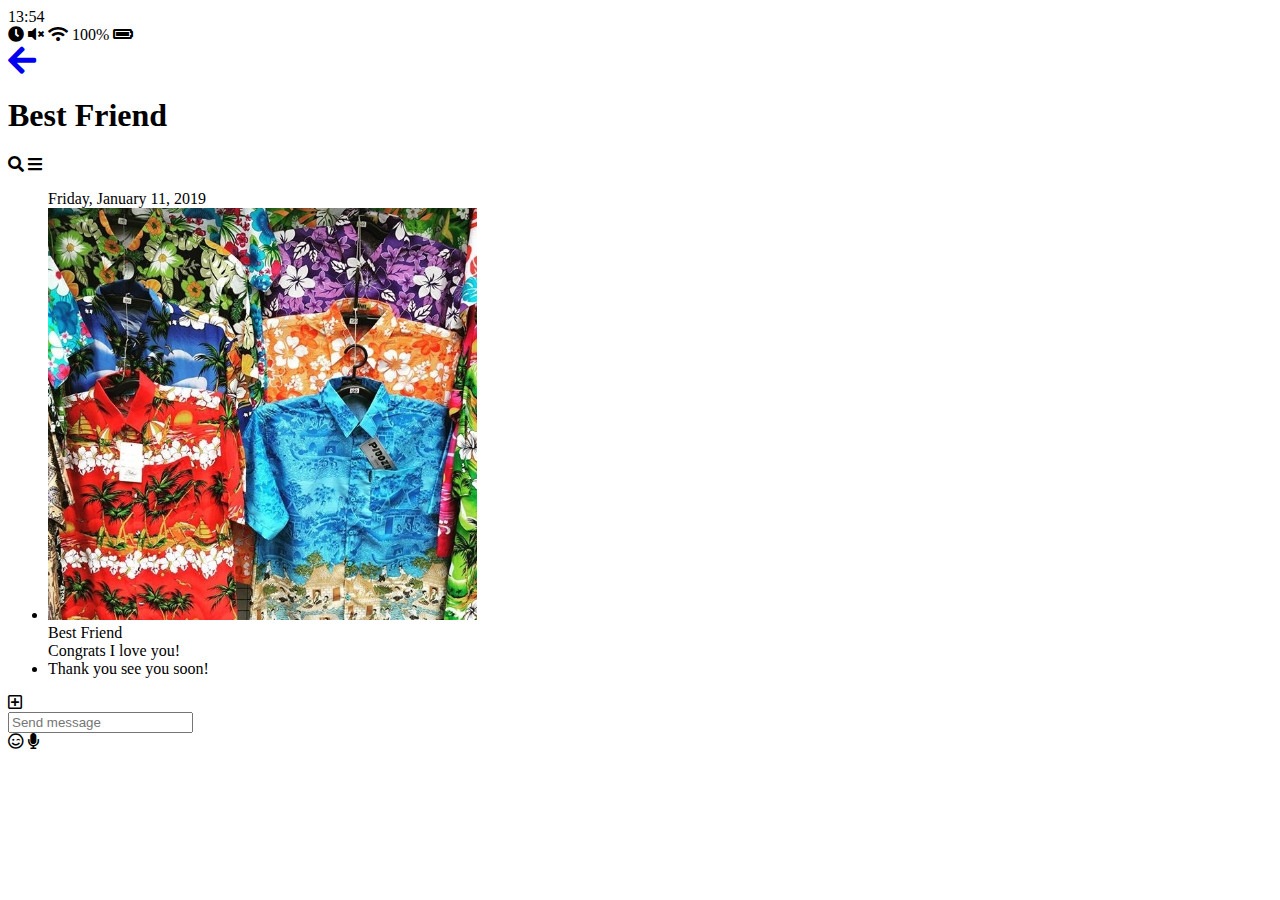
==== chat.html @ 03e5e089 "Initial commit" ====
<!DOCTYPE html>
<html lang="en">
  <head>
    <meta charset="UTF-8" />
    <meta name="viewport" content="width=device-width, initial-scale=1.0" />
    <meta http-equiv="X-UA-Compatible" content="ie=edge" />
    <link
      rel="stylesheet"
      href="https://use.fontawesome.com/releases/v5.9.0/css/all.css"
    />
    <title>Chat ! Kakao Clone</title>
  </head>
  <body>
    <div class="status-bar">
      <div class="status-bar__column">
        <span class="status-bar__clock">13:54</span>
      </div>
      <div class="status-bar__column">
        <i class="fas fa-clock"></i>
        <i class="fas fa-volume-mute"></i>
        <i class="fas fa-wifi"></i>
        <span class="status-bar__battery-level">100%</span>
        <i class="fas fa-battery-full"></i>
      </div>
    </div>
    <header clas="header">
        <div class="header__back-btn">
            <a href="index.html">
                <i class="fas fa-arrow-left fa-2x"></i>
                </a>
        </div>
      <div class="header__header-column">
        <h1 class="header__title">Best Friend</h1>
      </div>
      <div class="header__header-column">
        <span class="header__icon">
          <i class="fas fa-search"></i>
        <span class="header__icon">
              <i class="fas fa-bars"></i>
        </span>
      </div>     
    </header>
    <main class="chat">
        <ul class="chat__messages">
            <span class="chat__timestamp">Friday, January 11, 2019</span>
            <li class="incoming-message message">
                <img src="images/shirts.jpg" class="g-avatar message-avatar">
                <div class="message__content">
                    <span class="message__author">Best Friend</span>
                   <div class="message__bubble">
                       Congrats I love you!
                    </div> 
                </div>
                <span class="message__timestamp"></span>
            </li>
            <li class="incoming-message message">
                <span class="message__timestamp"></span>                    
                    <div class="message__content">                        
                       <div class="message__bubble">
                           Thank you see you soon!
                        </div> 
                    </div>
            </li>
        </ul>
    </main>
    <div class="chat__write">
        <div class="chat__write-column">
          <i class="far fa-plus-square"></i>
        </div>
        <div class="chat__write-column">
            <input class="chat__write-input" type="text" placeholder="Send message">
        </div>
        <div class="chat__write-column">
            <span class="chat__write-icon">
                <i class="far fa-smile-wink"></i>
            </span>
            <span class="chat__write-icon">
                <i class="fas fa-microphone"></i>
            </span>
        </div>
    </div>
  </body>
</html>
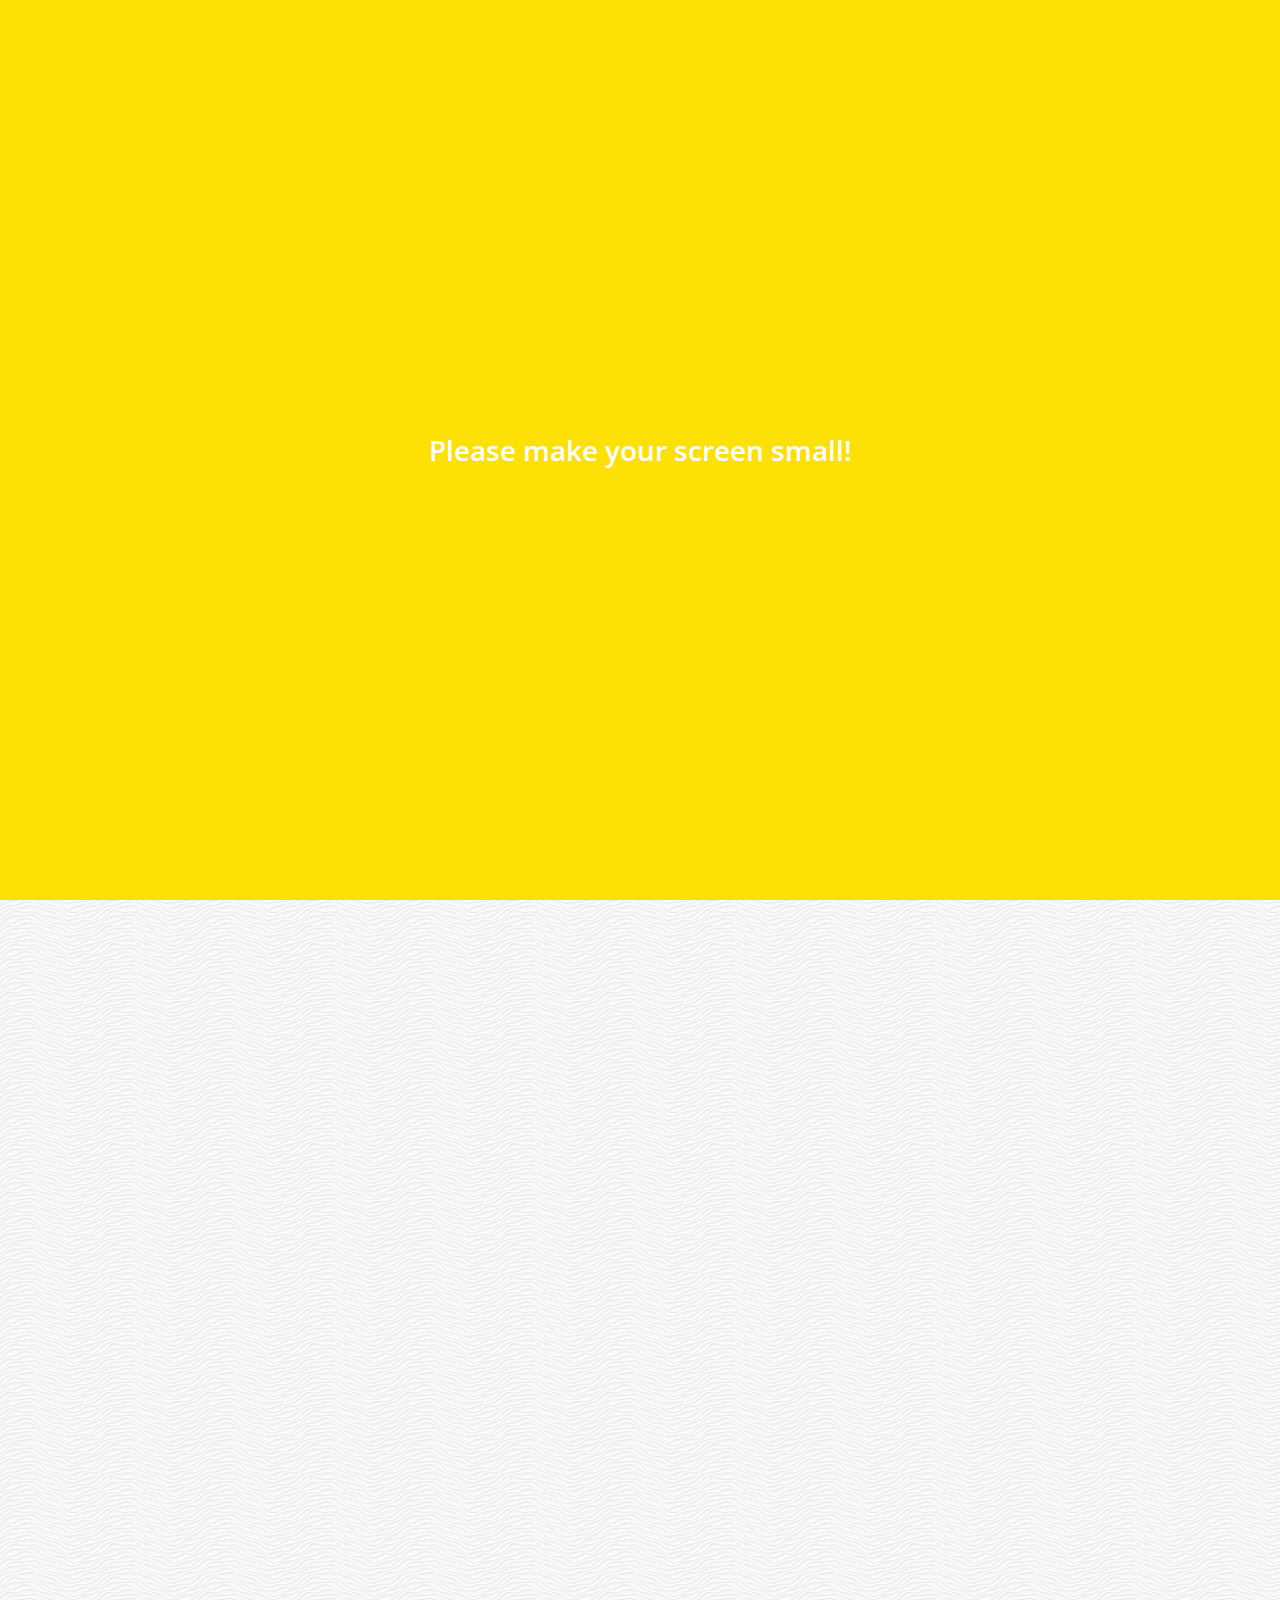
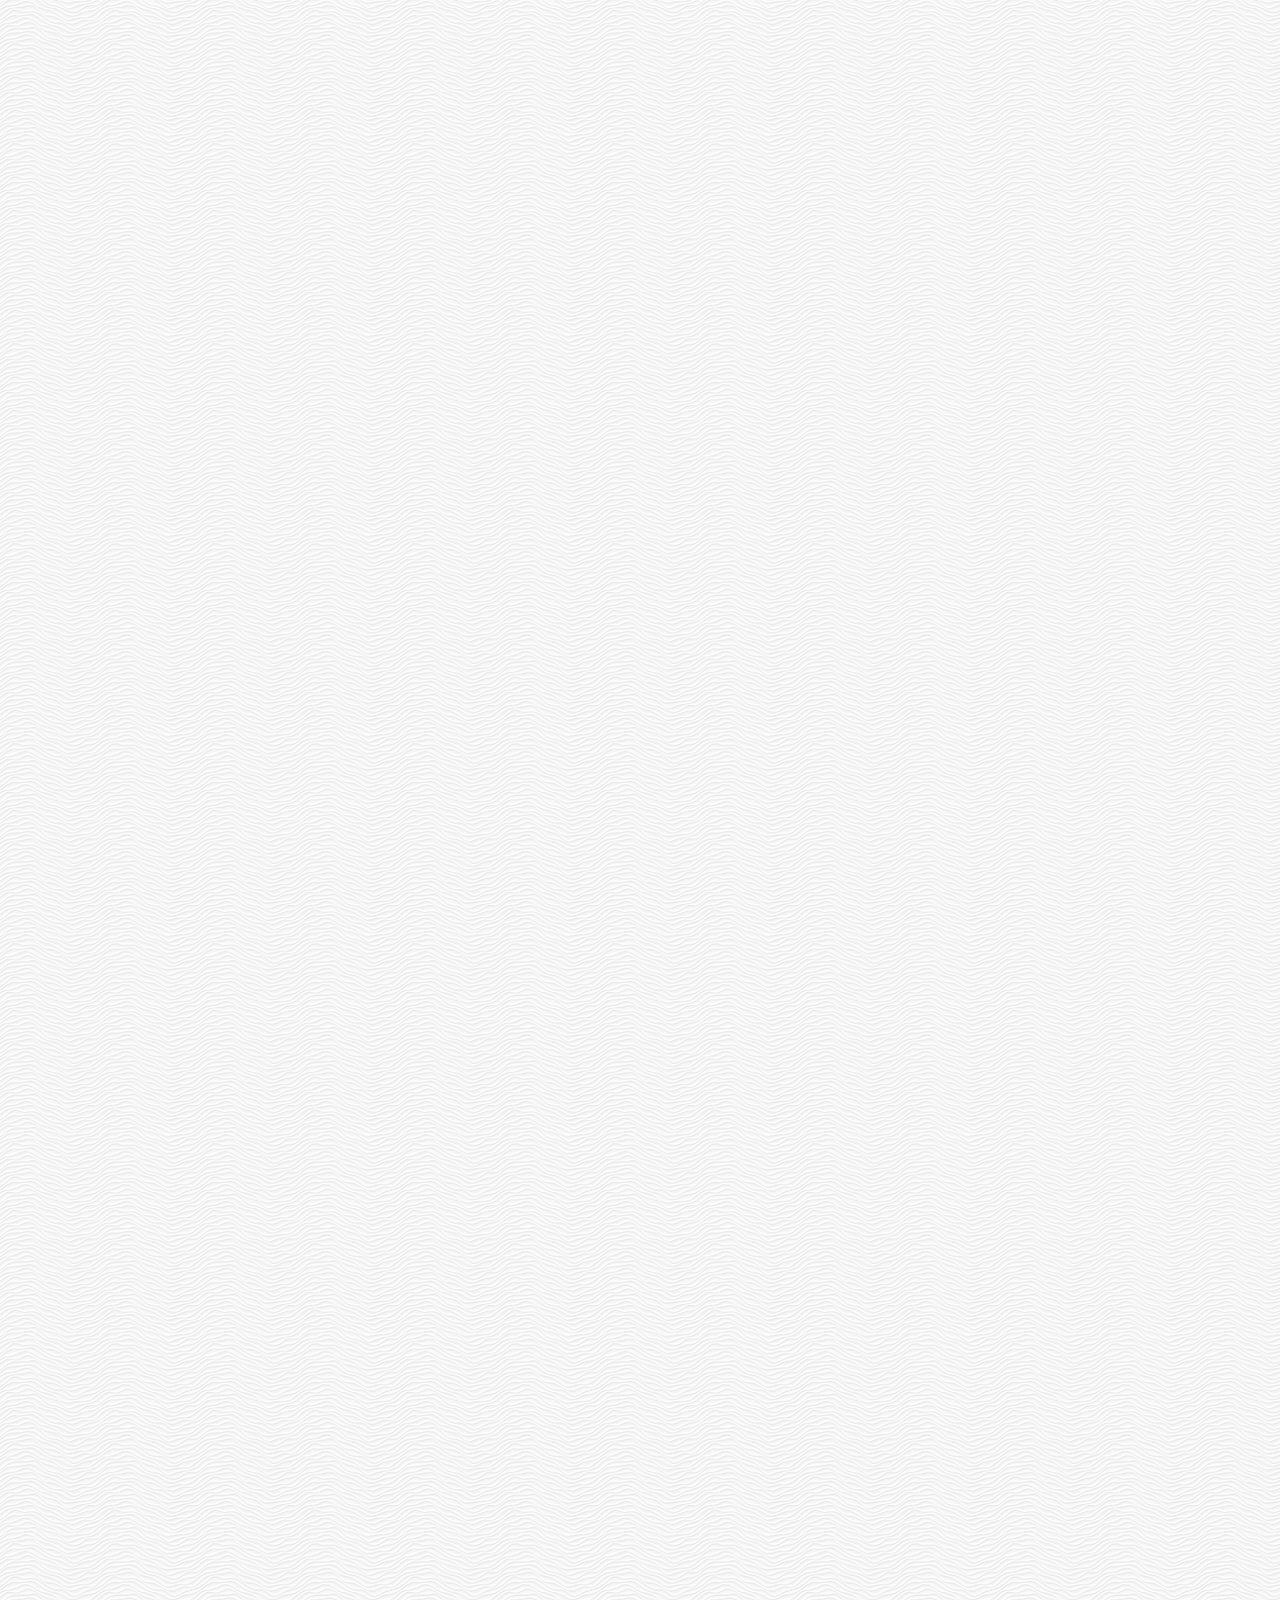
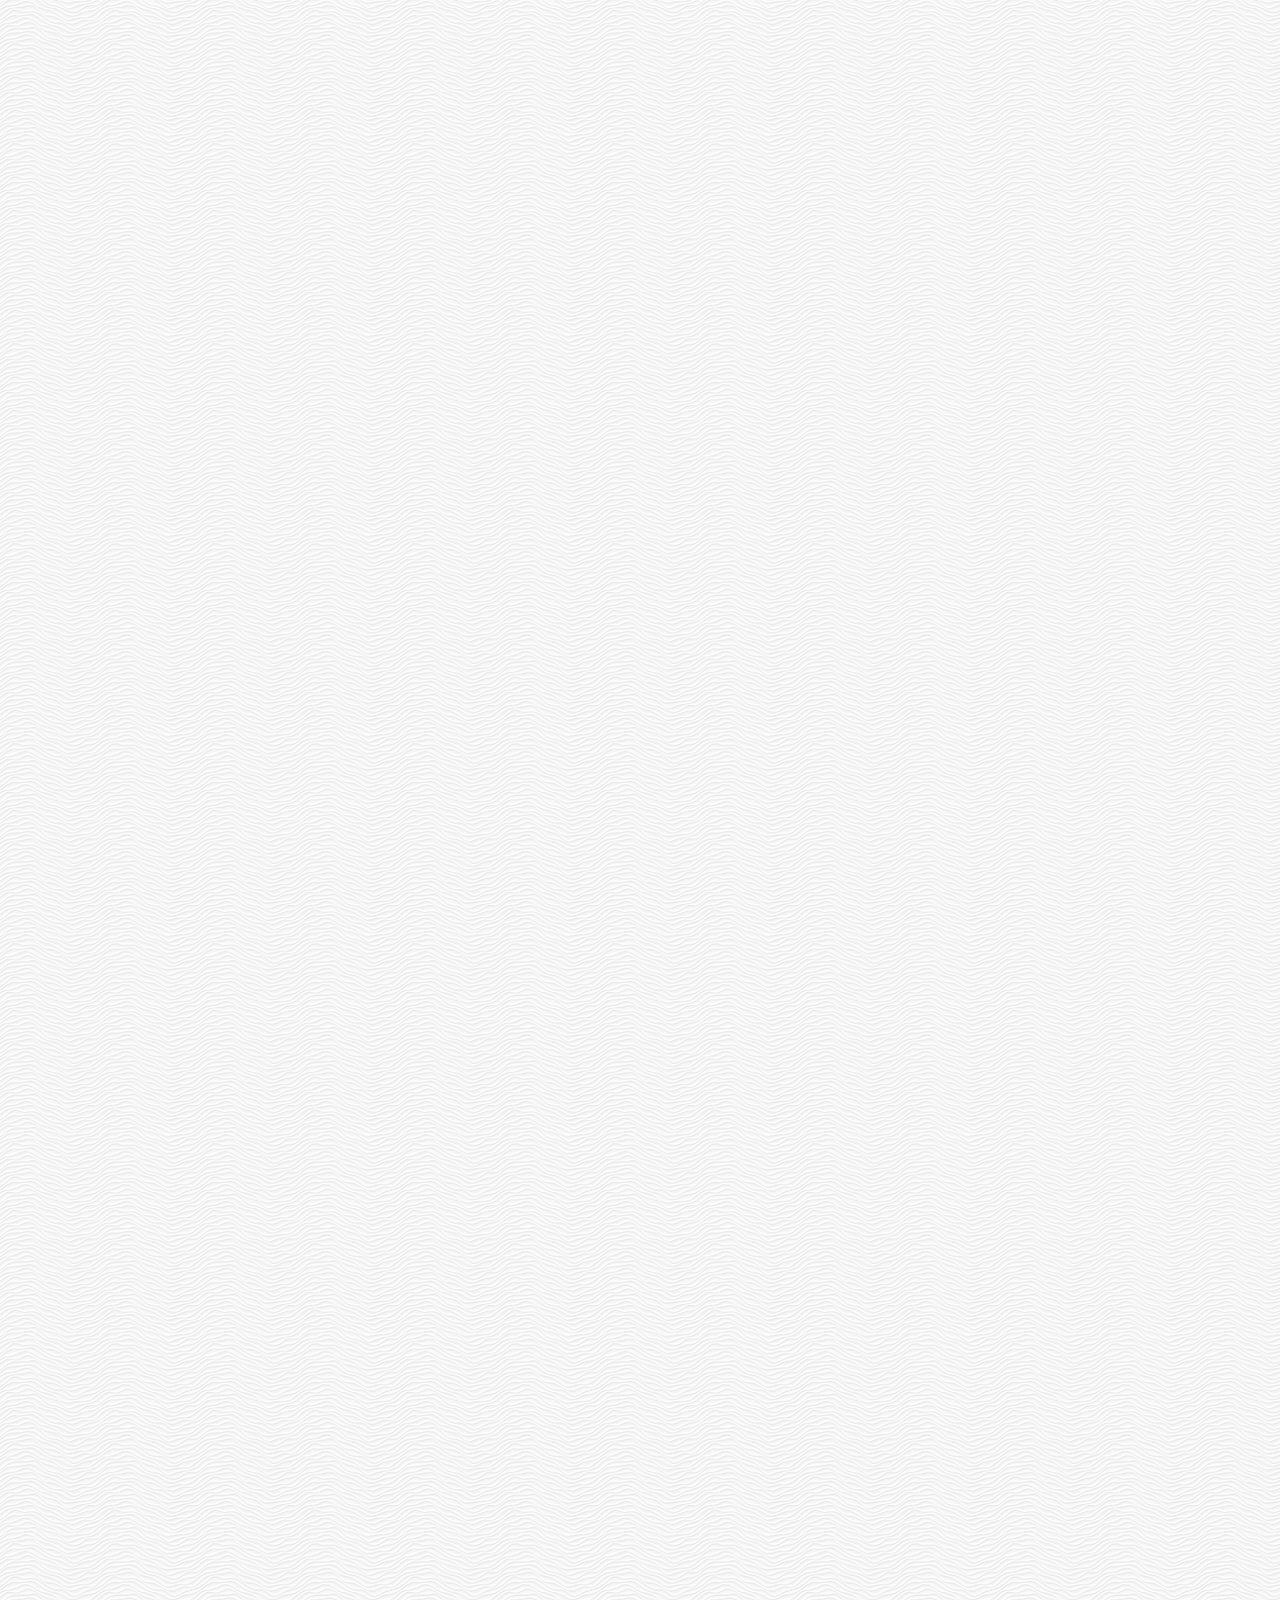
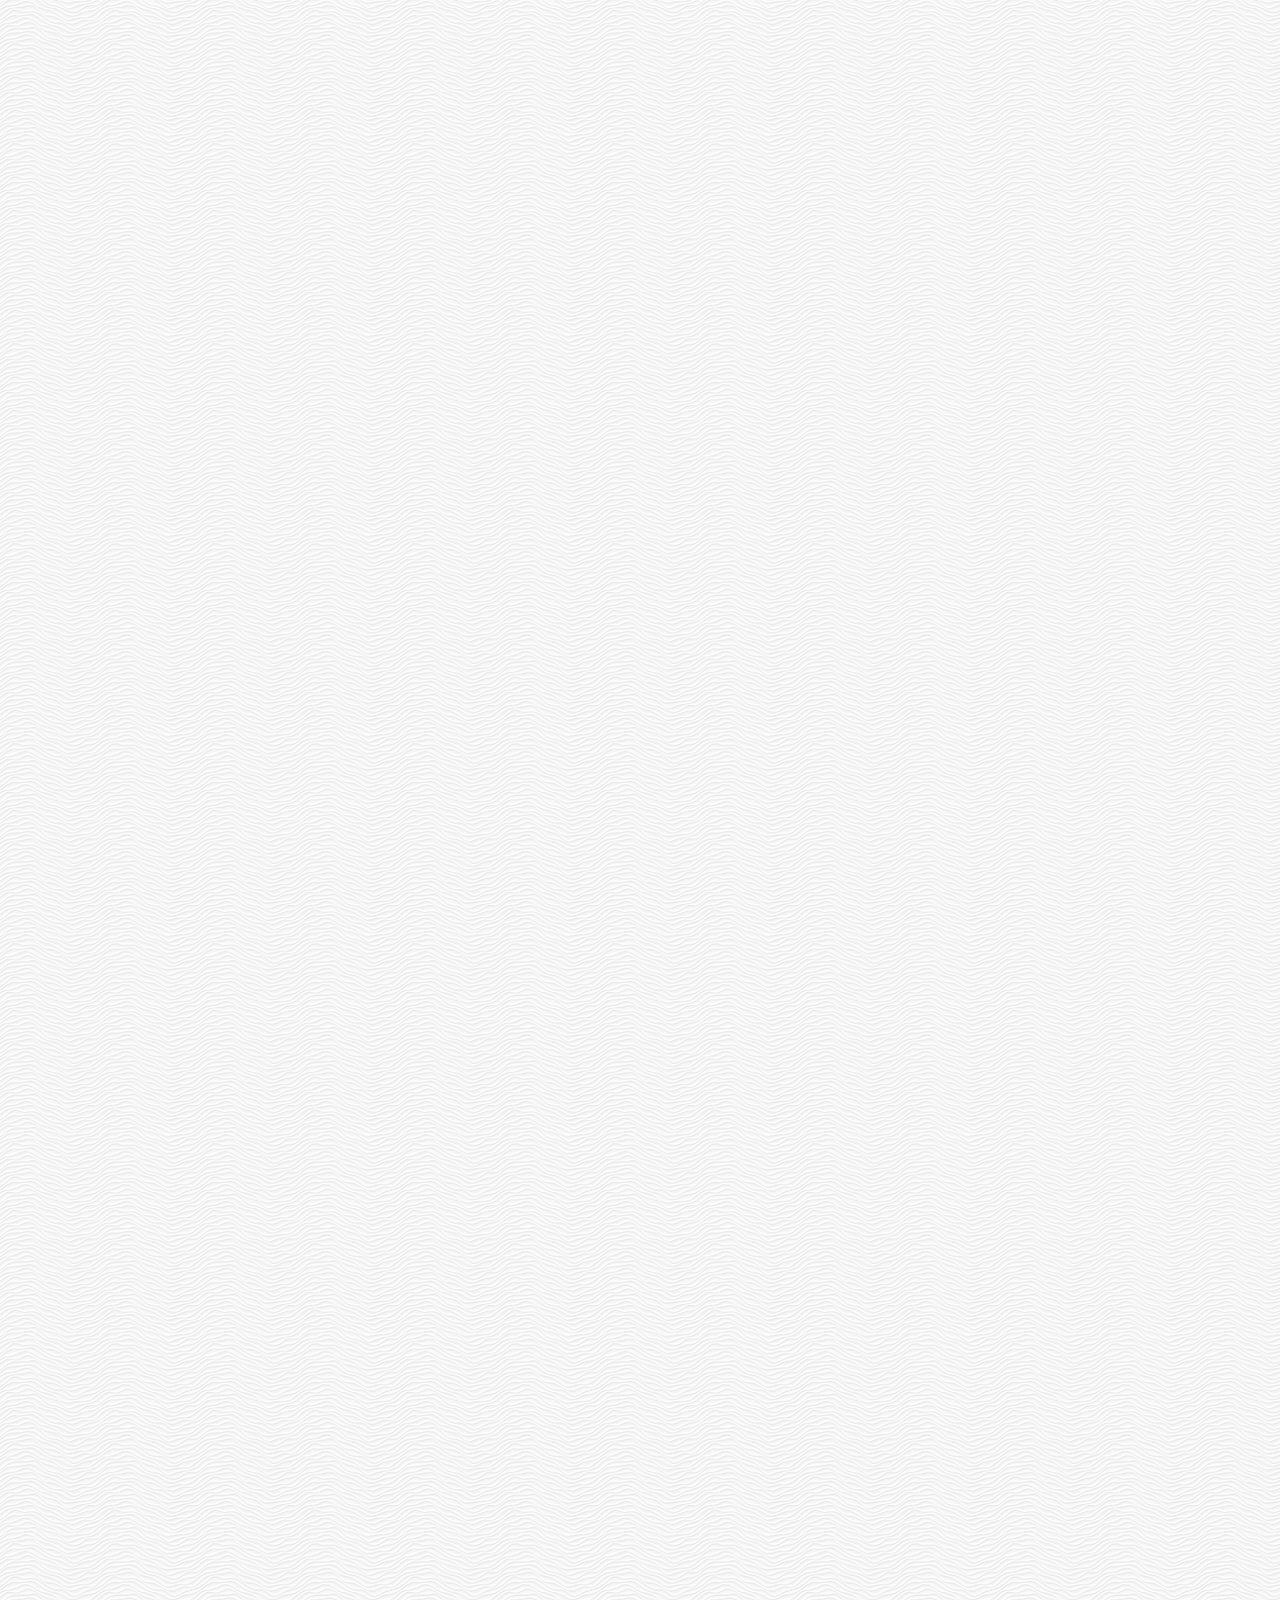
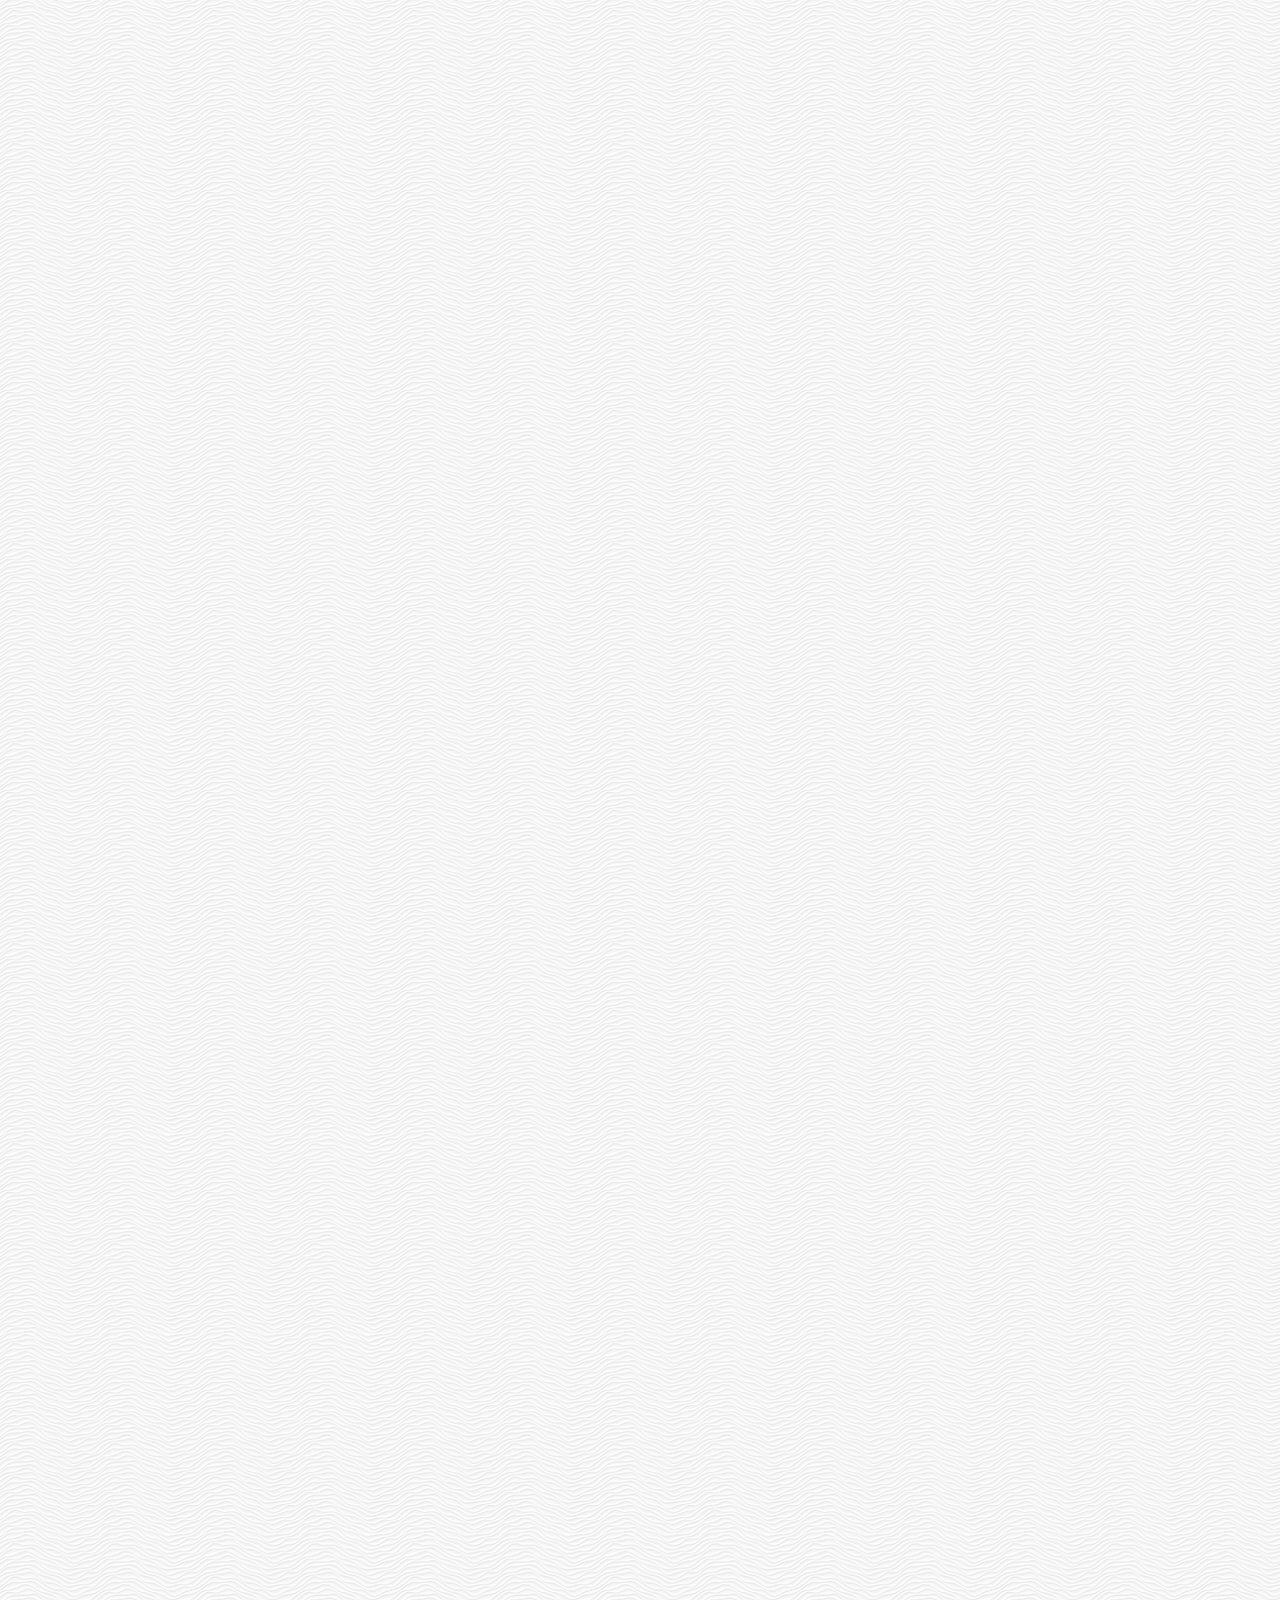
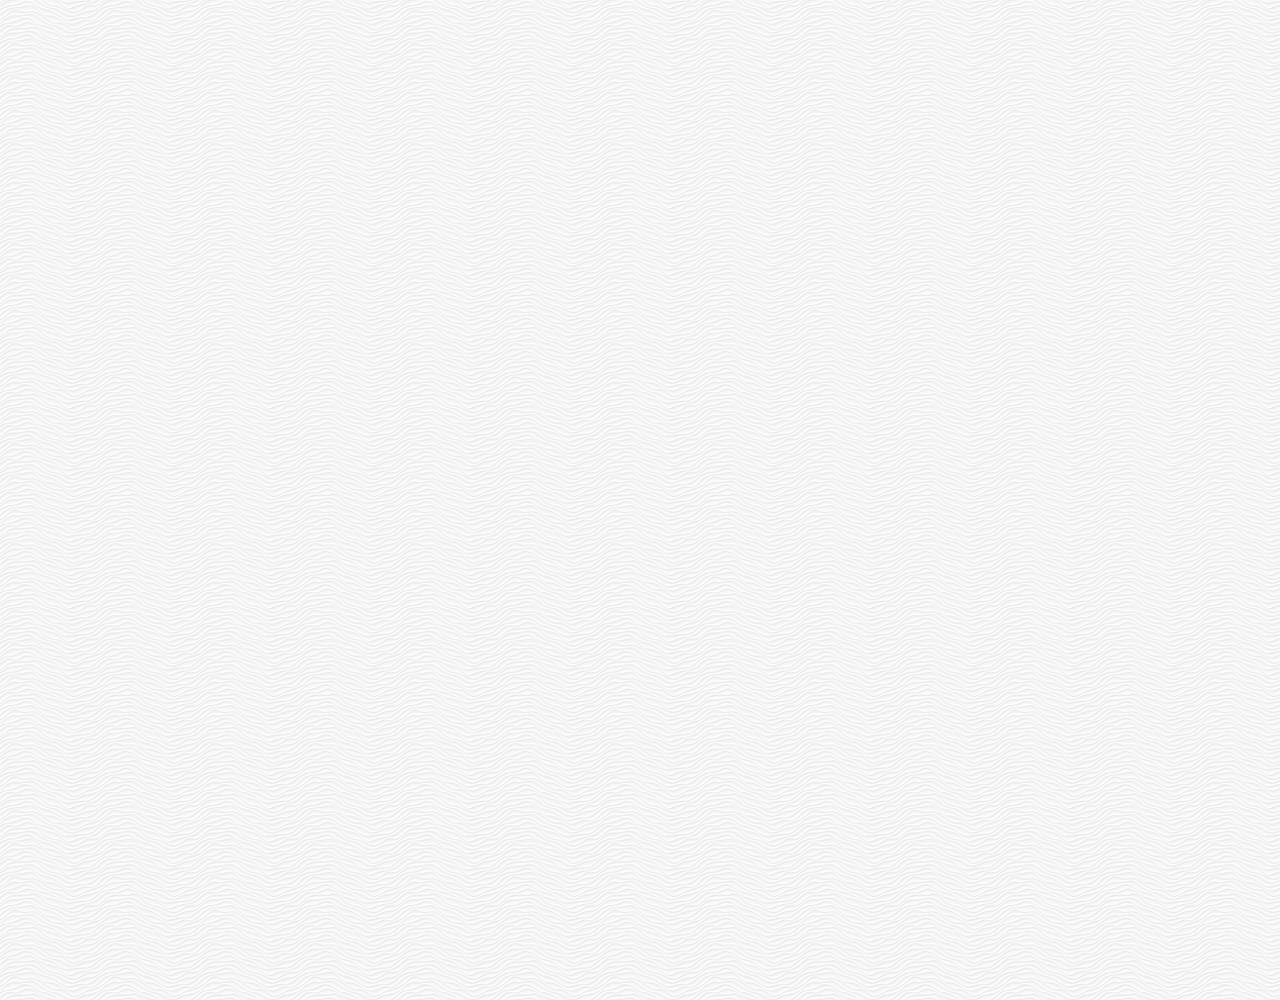
==== commit 9a0549a6: "Add files via upload" ====
--- a/chat.html
+++ b/chat.html
@@ -1,83 +1,102 @@
-<!DOCTYPE html>
-<html lang="en">
-  <head>
-    <meta charset="UTF-8" />
-    <meta name="viewport" content="width=device-width, initial-scale=1.0" />
-    <meta http-equiv="X-UA-Compatible" content="ie=edge" />
-    <link
-      rel="stylesheet"
-      href="https://use.fontawesome.com/releases/v5.9.0/css/all.css"
-    />
-    <title>Chat ! Kakao Clone</title>
-  </head>
-  <body>
-    <div class="status-bar">
-      <div class="status-bar__column">
-        <span class="status-bar__clock">13:54</span>
-      </div>
-      <div class="status-bar__column">
-        <i class="fas fa-clock"></i>
-        <i class="fas fa-volume-mute"></i>
-        <i class="fas fa-wifi"></i>
-        <span class="status-bar__battery-level">100%</span>
-        <i class="fas fa-battery-full"></i>
-      </div>
-    </div>
-    <header clas="header">
-        <div class="header__back-btn">
-            <a href="index.html">
-                <i class="fas fa-arrow-left fa-2x"></i>
-                </a>
-        </div>
-      <div class="header__header-column">
-        <h1 class="header__title">Best Friend</h1>
-      </div>
-      <div class="header__header-column">
-        <span class="header__icon">
-          <i class="fas fa-search"></i>
-        <span class="header__icon">
-              <i class="fas fa-bars"></i>
-        </span>
-      </div>     
-    </header>
-    <main class="chat">
-        <ul class="chat__messages">
-            <span class="chat__timestamp">Friday, January 11, 2019</span>
-            <li class="incoming-message message">
-                <img src="images/shirts.jpg" class="g-avatar message-avatar">
-                <div class="message__content">
-                    <span class="message__author">Best Friend</span>
-                   <div class="message__bubble">
-                       Congrats I love you!
-                    </div> 
-                </div>
-                <span class="message__timestamp"></span>
-            </li>
-            <li class="incoming-message message">
-                <span class="message__timestamp"></span>                    
-                    <div class="message__content">                        
-                       <div class="message__bubble">
-                           Thank you see you soon!
-                        </div> 
-                    </div>
-            </li>
-        </ul>
-    </main>
-    <div class="chat__write">
-        <div class="chat__write-column">
-          <i class="far fa-plus-square"></i>
-        </div>
-        <div class="chat__write-column">
-            <input class="chat__write-input" type="text" placeholder="Send message">
-        </div>
-        <div class="chat__write-column">
-            <span class="chat__write-icon">
-                <i class="far fa-smile-wink"></i>
-            </span>
-            <span class="chat__write-icon">
-                <i class="fas fa-microphone"></i>
-            </span>
-        </div>
-    </div>
-  </body>
-</html>
+<!DOCTYPE html>
+<html lang="en">
+  <head>
+    <meta charset="UTF-8" />
+    <meta name="viewport" content="width=device-width, initial-scale=1.0" />
+    <meta http-equiv="X-UA-Compatible" content="ie=edge" />
+    <link
+      rel="stylesheet"
+      href="https://use.fontawesome.com/releases/v5.9.0/css/all.css"
+    />
+    <link rel="stylesheet" href="css/style.css" />
+    <title>Chat ! Kakao Clone</title>
+  </head>
+  <body class="chats-body">
+    <div class="header-wrapper">
+      <div class="status-bar">
+        <div class="status-bar__column">
+          <span class="status-bar__clock">13:54</span>
+        </div>
+        <div class="status-bar__column">
+          <i class="fas fa-clock"></i>
+          <i class="fas fa-volume-mute"></i>
+          <i class="fas fa-wifi"></i>
+          <span class="status-bar__battery-level">100%</span>
+          <i class="fas fa-battery-full"></i>
+        </div>
+      </div>
+      <header class="header">
+          <div class="header__header-column">
+              <a href="index.html" class="header__back-btn">
+                  <i class="fas fa-arrow-left fa-2x"></i>
+              </a>
+              <h1 class="header__title">Arthur Fleck</h1>
+          </div>
+        <div class="header__header-column">
+          <span class="header__icon">
+            <i class="fas fa-search"></i>
+          <span class="header__icon">
+                <i class="fas fa-bars"></i>
+          </span>
+        </div>     
+      </header>
+    </div>
+    <main class="chat-screen">
+      <ul class="chat__messages">
+        <span class="chat__timestamp">Friday, January 11, 2019</span>
+        <li class="incoming-message message">
+          <img src="images/joker.jpg" class="message-avatar">
+          <div class="message__content">
+            <span class="message__author">Arthur Fleck</span>
+            <span class="message__bubble">
+              Knock Knock
+            </span> 
+          </div>
+        </li>
+        <li class="sent-message message">
+          <div class="message__content">                        
+            <span class="message__bubble">
+              Who's there?
+            </span> 
+          </div>
+        </li>
+        <li class="incoming-message message">
+          <img src="images/joker.jpg" class="message-avatar">
+          <div class="message__content">
+            <span class="message__author">Arthur Fleck</span>
+            <span class="message__bubble">
+              It's the police, mam.. your son's been hit by a drunk driver. He's dead.
+            </span> 
+          </div>
+        </li>
+        <li class="sent-message message">
+          <div class="message__content">                        
+            <span class="message__bubble">
+              That's not funny.
+            </span> 
+          </div>
+        </li>
+      </ul>
+    </main>
+    <div class="chat__write-container">
+      <input class="chat__write chat__write-input" 
+        type="text" placeholder="Click to Send message">
+      <!-- html에선 아이콘이 input다음에 있어야만 transition을 할수있음.-->
+      <div class="chat__icon-left chat__icon">
+        <i class="far fa-plus-square fa-2x"></i>
+      </div>
+
+      <div class="chat__icon-right chat__icon">
+        <span class="chat__write-icon">
+          <i class="far fa-smile-wink fa-2x"></i>
+        </span>
+        <span class="chat__write-icon chat__icon">
+          <i class="fas fa-microphone fa-2x"></i>
+        </span>
+      </div>
+    </div>
+    <div class="bigScreen">
+      <span class="bigScreen__text">Please make your screen small!</span>
+    </div>
+  </body>
+</html>
--- a/css/style.css
+++ b/css/style.css
@@ -0,0 +1,43 @@
+@import url("https://fonts.googleapis.com/css?family=Open+Sans:400,600&display=swap");
+@import "reset.css"; /*normalize.css란 것두있는데 이건 css의 디폴트로 싹 통일*/
+@import "status-bar.css";
+@import "header.css";
+@import "nav-bar.css";
+@import "friend.css";
+@import "friends.css";
+@import "find.css";
+@import "more.css";
+@import "settings.css";
+@import "chat.css";
+@import "mobile.css";
+
+* {
+  box-sizing: border-box;
+}
+
+body {
+  background: white;
+  padding: 10px 20px;
+  color: #020202;
+  font-family: "Open Sans";
+}
+
+a {
+  color: inherit;
+  text-decoration: none;
+}
+
+@keyframes fadeIn {
+  from {
+    opacity: 0;
+    transform: translateY(50px);
+  }
+  to {
+    opacity: 1;
+    transform: none;
+  }
+}
+
+main {
+  animation: fadeIn 0.5s ease-in-out;
+}
